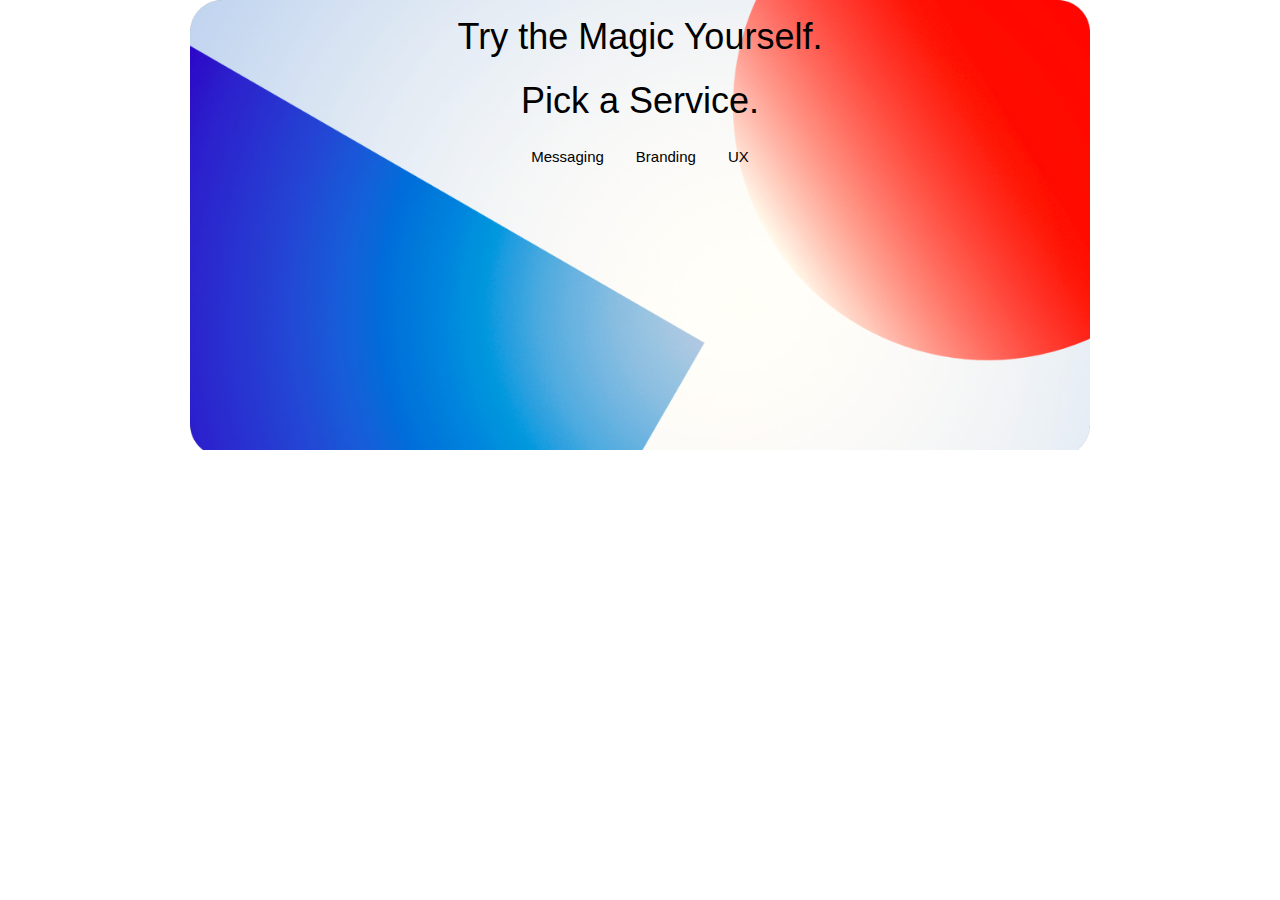
==== index.html @ 415cbf5e "make pages happy" ====
<!DOCTYPE html>
<html lang="en">
    <meta charset="UTF-8">
    <title>Dynesis QA</title>
    <meta name="viewport" content="width=device-width,initial-scale=1">
    <link rel="stylesheet" href="https://www.w3schools.com/w3css/4/w3.css">
    <link rel="stylesheet" href="css/qa.css">
    <style>
    </style>
    <script src="https://www.w3schools.com/lib/w3.js"></script>
    <script src="js/qa.js"></script>
    <body>
        <section id="qa-start" class="w3-container w3-center w3-content qa-panel" style="background-image: url('img/qa0_bg.png');">
            <h1>Try the Magic Yourself.</h1>
            <h1>Pick a Service.</h1>
            <nav class="w3-bar">
                <a id="btnMessaging" class="w3-button w3-bar-item">Messaging</a>
                <a id="btnBranding" class="w3-button w3-bar-item">Branding</a>
                <a id="btnUX" class="w3-button w3-bar-item">UX</a>
            </nav>
        </section>
        <section id="qa-letsgo" class="w3-container w3-center w3-content qa-panel" style="display: none;">
            <h1>Answer 3 Questions</h1>
            <h1>and Experience the</h1>
            <h1>Magic Yourself</h1>
            <nav class="w3-bar">
                <a id="btnLetsgo" class="w3-button w3-bar-item">Let's go!</a>
            </nav>
        </section>
        <!--messaging-->
        <section id="qa-messaging-1" class="w3-container w3-center w3-content w3-grey qa-panel" style="display: none;">
            <div class="w3-row" >
                <div class="w3-col s6 w3-center">
                    <h1>Let's Create Your Messaging Story</h1>
                </div>
                <div class="w3-col w3-light-grey s6 w3-center">
                    <h2>Who is Your Customer?</h2>
                    <p>Elaborate around their needs and socio demographic attributes.</p>
                    <form class="w3-container">
                        <input class="w3-input" id="qa-messaging-input-1" type="text">
                    </form>
                    <nav class="w3-bar">
                        <a class="w3-button w3-bar-item btn-question1">Next</a>
                    </nav>
                </div>
            </div>
        </section>
        <section id="qa-messaging-2" class="w3-container w3-center w3-content w3-grey qa-panel" style="display: none;">
            <div class="w3-row" >
                <div class="w3-col s6 w3-center">
                    <h1>Let's Create Your Messaging Story</h1>
                </div>
                <div class="w3-col w3-light-grey s6 w3-center">
                    <h2>What Problem Do You Solve?</h2>
                    <p>Let us know how your customer benefits from your product or service.</p>
                    <form class="w3-container">
                        <input class="w3-input" id="qa-messaging-input-2" type="text">
                    </form>
                    <nav class="w3-bar">
                        <a class="w3-button w3-bar-item btn-question2">Next</a>
                    </nav>
                </div>
            </div>
        </section>
        <section id="qa-messaging-3" class="w3-container w3-center w3-content w3-grey qa-panel" style="display: none;">
            <div class="w3-row" >
                <div class="w3-col s6 w3-center">
                    <h1>Let's Create Your Messaging Story</h1>
                </div>
                <div class="w3-col w3-light-grey s6 w3-center">
                    <h2>Why Would One Choose You?</h2>
                    <p>Talk a bit about what makes you different from others.</p>
                    <form class="w3-container">
                        <input class="w3-input" id="qa-messaging-input-3" type="text">
                    </form>
                    <nav class="w3-bar">
                        <a class="w3-button w3-bar-item btn-question3">Next</a>
                    </nav>
                </div>
            </div>
        </section>
        <!--branding-->
        <section id="qa-branding-1" class="w3-container w3-center w3-content w3-red qa-panel" style="display: none;">
            <div class="w3-row" >
                <div class="w3-col s6 w3-center">
                    <h1>Let's Create Your Branding Story</h1>
                </div>
                <div class="w3-col w3-light-red s6 w3-center">
                    <h2>Who is Your Customer?</h2>
                    <p>Elaborate around their needs and socio demographic attributes.</p>
                    <form class="w3-container">
                        <input class="w3-input" id="qa-branding-input-1" type="text">
                    </form>
                    <nav class="w3-bar">
                        <a class="w3-button w3-bar-item btn-question1">Next</a>
                    </nav>
                </div>
            </div>
        </section>
        <section id="qa-branding-2" class="w3-container w3-center w3-content w3-red qa-panel" style="display: none;">
            <div class="w3-row" >
                <div class="w3-col s6 w3-center">
                    <h1>Let's Create Your Branding Story</h1>
                </div>
                <div class="w3-col w3-light-red s6 w3-center">
                    <h2>What Is Your Product?</h2>
                    <p>Let us know what product or service yo are offering and how it works.</p>
                    <form class="w3-container">
                        <input class="w3-input" id="qa-branding-input-2" type="text">
                    </form>
                    <nav class="w3-bar">
                        <a class="w3-button w3-bar-item btn-question2">Next</a>
                    </nav>
                </div>
            </div>
        </section>
        <section id="qa-branding-3" class="w3-container w3-center w3-content w3-red qa-panel" style="display: none;">
            <div class="w3-row" >
                <div class="w3-col s6 w3-center">
                    <h1>Let's Create Your Branding Story</h1>
                </div>
                <div class="w3-col w3-light-red s6 w3-center">
                    <h2>Why Do Your Exist?</h2>
                    <p>Tell us what your purpose, your vision, mission and values are.</p>
                    <form class="w3-container">
                        <input class="w3-input" id="qa-branding-input-3" type="text">
                    </form>
                    <nav class="w3-bar">
                        <a class="w3-button w3-bar-item btn-question3">Next</a>
                    </nav>
                </div>
            </div>
        </section>
        <!--UX-->
        <section id="qa-ux-1" class="w3-container w3-center w3-content w3-blue qa-panel" style="display: none;">
            <div class="w3-row" >
                <div class="w3-col s6 w3-center">
                    <h1>Let's Create Your UX Story</h1>
                </div>
                <div class="w3-col w3-light-blue s6 w3-center">
                    <h2>Who is Your Customer?</h2>
                    <p>Elaborate around their needs and socio demographic attributes.</p>
                    <form class="w3-container">
                        <input class="w3-input" id="qa-ux-input-1" type="text">
                    </form>
                    <nav class="w3-bar">
                        <a class="w3-button w3-bar-item btn-question1">Next</a>
                    </nav>
                </div>
            </div>
        </section>
        <section id="qa-ux-2" class="w3-container w3-center w3-content w3-blue qa-panel" style="display: none;">
            <div class="w3-row" >
                <div class="w3-col s6 w3-center">
                    <h1>Let's Create Your UX Story</h1>
                </div>
                <div class="w3-col w3-light-blue s6 w3-center">
                    <h2>What Experience Do Your Offer?</h2>
                    <p>Let us know what the key features of your website or app's user experience should be.</p>
                    <form class="w3-container">
                        <input class="w3-input" id="qa-ux-input-2" type="text">
                    </form>
                    <nav class="w3-bar">
                        <a class="w3-button w3-bar-item btn-question2">Next</a>
                    </nav>
                </div>
            </div>
        </section>
        <section id="qa-ux-3" class="w3-container w3-center w3-content w3-blue qa-panel" style="display: none;">
            <div class="w3-row" >
                <div class="w3-col s6 w3-center">
                    <h1>Let's Create Your UX Story</h1>
                </div>
                <div class="w3-col w3-light-blue s6 w3-center">
                    <h2>Why Should a Customer Use It?</h2>
                    <p>Talk about what you want to achieve by having the customer use your website or app.</p>
                    <form class="w3-container">
                        <input class="w3-input" id="qa-ux-input-3" type="text">
                    </form>
                    <nav class="w3-bar">
                        <a class="w3-button w3-bar-item  ">Next</a>
                    </nav>
                </div>
            </div>
        </section>
        <!--Contacts-->
        <section id="qa-contacts" class="w3-container w3-center w3-content qa-panel" style="display: none;">
            <div class="w3-row" >
                <div class="w3-col s6 w3-center">
                    <h1>Last but Not Least,</h1>
                    <h1>Let's Connect.</h1>
                </div>
                <div class="w3-col w3-light-blue s6 w3-center">
                    <h2>Enter Your Credentials</h2>
                    <form class="w3-container" action="https://formspree.io/f/moqgpwyj" method="POST">
                        <input class="w3-input" id="qa-contacts-name" type="text" name="name" onfocus="this.value='';" value="Your first and last name">
                        <input class="w3-input" id="qa-contacts-company" type="text" name="company" onfocus="this.value='';" value="Your company name">
                        <input class="w3-input" id="qa-contacts-email" type="email" name="email" onfocus="this.value='';" value="john@appleseed.com">
                        <input type="hidden" name="result" value="" id="qa-contacts-result">
                        <button id="btnSubmit" type="submit">Submit now!</button>
                    </form>
                    <!--<nav class="w3-bar">
                        <a id="btnSubmit" class="w3-button w3-bar-item">Submit now</a>
                    </nav>-->
                </div>
            </div>
        </section>
        <section id="qa-end" class="w3-container w3-center w3-content qa-panel" style="display: none;">
            <h1>Awesome!</h1>
            <h1>You will hear from us!</h1>
        </section>
    </body>
    <script>
        window.onload = function(e){
            resetQA();
        }
    </script>
</html>
---- css/qa.css ----
.qa-panel{
    min-width:900px;  
    max-width:900px; 
    min-height:450px; 
    max-height:450px; 
    background-size: cover;
}
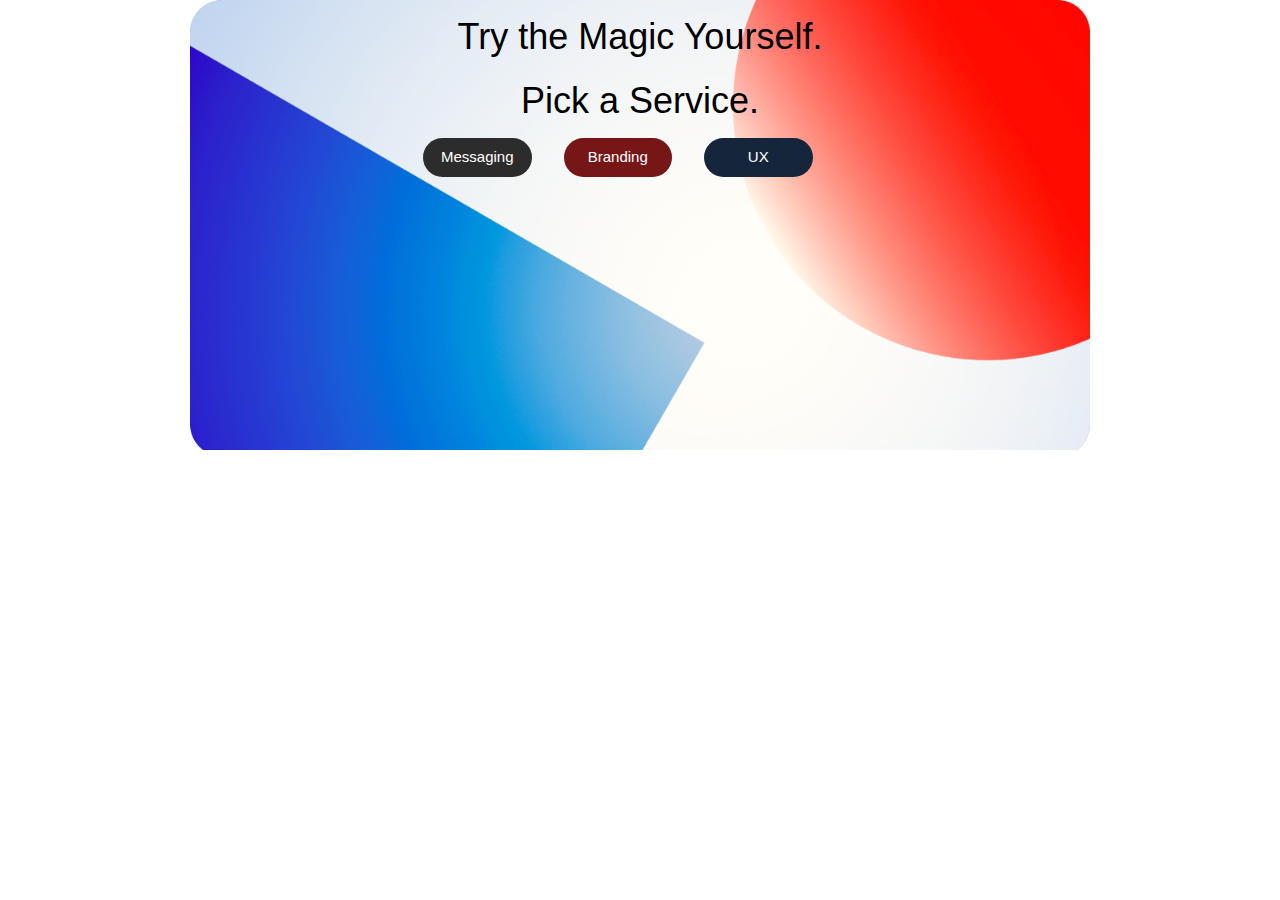
==== commit 3555e00b: "start 3 buttons menu" ====
--- a/index.html
+++ b/index.html
@@ -13,13 +13,15 @@
         <section id="qa-start" class="w3-container w3-center w3-content qa-panel" style="background-image: url('img/qa0_bg.png');">
             <h1>Try the Magic Yourself.</h1>
             <h1>Pick a Service.</h1>
-            <nav class="w3-bar">
-                <a id="btnMessaging" class="w3-button w3-bar-item">Messaging</a>
-                <a id="btnBranding" class="w3-button w3-bar-item">Branding</a>
-                <a id="btnUX" class="w3-button w3-bar-item">UX</a>
+            <nav class="w3-bar" style="width:50%;">
+                <a id="btnMessaging" class="w3-button w3-bar-item w3-hover-grey qa-dark-gray roundcorners qa-3buttons">Messaging</a>
+                <a class="w3-bar-item"></a>
+                <a id="btnBranding" class="w3-button w3-bar-item w3-hover-red qa-dark-red roundcorners qa-3buttons" >Branding</a>
+                <a class="w3-bar-item"></a>
+                <a id="btnUX" class="w3-button w3-bar-item w3-hover-blue qa-dark-blue roundcorners qa-3buttons">UX</a>
             </nav>
         </section>
-        <section id="qa-letsgo" class="w3-container w3-center w3-content qa-panel" style="display: none;">
+        <section id="qa-letsgo" class="w3-container w3-center w3-content qa-panel qa-light-gray roundcorners" style="display: none;">
             <h1>Answer 3 Questions</h1>
             <h1>and Experience the</h1>
             <h1>Magic Yourself</h1>
@@ -28,12 +30,12 @@
             </nav>
         </section>
         <!--messaging-->
-        <section id="qa-messaging-1" class="w3-container w3-center w3-content w3-grey qa-panel" style="display: none;">
+        <section id="qa-messaging-1" class="w3-container w3-center w3-content qa-panel qa-dark-gray roundcorners" style="display: none;">
             <div class="w3-row" >
                 <div class="w3-col s6 w3-center">
                     <h1>Let's Create Your Messaging Story</h1>
                 </div>
-                <div class="w3-col w3-light-grey s6 w3-center">
+                <div class="w3-col s6 w3-center qa-light-gray roundcorners">
                     <h2>Who is Your Customer?</h2>
                     <p>Elaborate around their needs and socio demographic attributes.</p>
                     <form class="w3-container">
@@ -45,12 +47,12 @@
                 </div>
             </div>
         </section>
-        <section id="qa-messaging-2" class="w3-container w3-center w3-content w3-grey qa-panel" style="display: none;">
+        <section id="qa-messaging-2" class="w3-container w3-center w3-content qa-panel qa-dark-gray roundcorners" style="display: none;">
             <div class="w3-row" >
                 <div class="w3-col s6 w3-center">
                     <h1>Let's Create Your Messaging Story</h1>
                 </div>
-                <div class="w3-col w3-light-grey s6 w3-center">
+                <div class="w3-col s6 w3-center qa-light-gray roundcorners">
                     <h2>What Problem Do You Solve?</h2>
                     <p>Let us know how your customer benefits from your product or service.</p>
                     <form class="w3-container">
@@ -62,12 +64,12 @@
                 </div>
             </div>
         </section>
-        <section id="qa-messaging-3" class="w3-container w3-center w3-content w3-grey qa-panel" style="display: none;">
+        <section id="qa-messaging-3" class="w3-container w3-center w3-content qa-panel qa-dark-gray roundcorners" style="display: none;">
             <div class="w3-row" >
                 <div class="w3-col s6 w3-center">
                     <h1>Let's Create Your Messaging Story</h1>
                 </div>
-                <div class="w3-col w3-light-grey s6 w3-center">
+                <div class="w3-col s6 w3-center qa-light-gray roundcorners">
                     <h2>Why Would One Choose You?</h2>
                     <p>Talk a bit about what makes you different from others.</p>
                     <form class="w3-container">
@@ -80,12 +82,12 @@
             </div>
         </section>
         <!--branding-->
-        <section id="qa-branding-1" class="w3-container w3-center w3-content w3-red qa-panel" style="display: none;">
+        <section id="qa-branding-1" class="w3-container w3-center w3-content qa-panel qa-dark-red roundcorners" style="display: none;">
             <div class="w3-row" >
                 <div class="w3-col s6 w3-center">
                     <h1>Let's Create Your Branding Story</h1>
                 </div>
-                <div class="w3-col w3-light-red s6 w3-center">
+                <div class="w3-col s6 w3-center qa-light-red roundcorners">
                     <h2>Who is Your Customer?</h2>
                     <p>Elaborate around their needs and socio demographic attributes.</p>
                     <form class="w3-container">
@@ -97,12 +99,12 @@
                 </div>
             </div>
         </section>
-        <section id="qa-branding-2" class="w3-container w3-center w3-content w3-red qa-panel" style="display: none;">
+        <section id="qa-branding-2" class="w3-container w3-center w3-content qa-panel qa-dark-red roundcorners" style="display: none;">
             <div class="w3-row" >
                 <div class="w3-col s6 w3-center">
                     <h1>Let's Create Your Branding Story</h1>
                 </div>
-                <div class="w3-col w3-light-red s6 w3-center">
+                <div class="w3-col s6 w3-center qa-light-red roundcorners">
                     <h2>What Is Your Product?</h2>
                     <p>Let us know what product or service yo are offering and how it works.</p>
                     <form class="w3-container">
@@ -114,12 +116,12 @@
                 </div>
             </div>
         </section>
-        <section id="qa-branding-3" class="w3-container w3-center w3-content w3-red qa-panel" style="display: none;">
+        <section id="qa-branding-3" class="w3-container w3-center w3-content qa-panel qa-dark-red roundcorners" style="display: none;">
             <div class="w3-row" >
                 <div class="w3-col s6 w3-center">
                     <h1>Let's Create Your Branding Story</h1>
                 </div>
-                <div class="w3-col w3-light-red s6 w3-center">
+                <div class="w3-col s6 w3-center qa-light-red roundcorners">
                     <h2>Why Do Your Exist?</h2>
                     <p>Tell us what your purpose, your vision, mission and values are.</p>
                     <form class="w3-container">
@@ -132,12 +134,12 @@
             </div>
         </section>
         <!--UX-->
-        <section id="qa-ux-1" class="w3-container w3-center w3-content w3-blue qa-panel" style="display: none;">
+        <section id="qa-ux-1" class="w3-container w3-center w3-content qa-panel qa-dark-blue roundcorners" style="display: none;">
             <div class="w3-row" >
                 <div class="w3-col s6 w3-center">
                     <h1>Let's Create Your UX Story</h1>
                 </div>
-                <div class="w3-col w3-light-blue s6 w3-center">
+                <div class="w3-col s6 w3-center qa-light-blue roundcorners">
                     <h2>Who is Your Customer?</h2>
                     <p>Elaborate around their needs and socio demographic attributes.</p>
                     <form class="w3-container">
@@ -149,12 +151,12 @@
                 </div>
             </div>
         </section>
-        <section id="qa-ux-2" class="w3-container w3-center w3-content w3-blue qa-panel" style="display: none;">
+        <section id="qa-ux-2" class="w3-container w3-center w3-content qa-panel qa-dark-blue roundcorners" style="display: none;">
             <div class="w3-row" >
                 <div class="w3-col s6 w3-center">
                     <h1>Let's Create Your UX Story</h1>
                 </div>
-                <div class="w3-col w3-light-blue s6 w3-center">
+                <div class="w3-col s6 w3-center qa-light-blue roundcorners">
                     <h2>What Experience Do Your Offer?</h2>
                     <p>Let us know what the key features of your website or app's user experience should be.</p>
                     <form class="w3-container">
@@ -166,12 +168,12 @@
                 </div>
             </div>
         </section>
-        <section id="qa-ux-3" class="w3-container w3-center w3-content w3-blue qa-panel" style="display: none;">
+        <section id="qa-ux-3" class="w3-container w3-center w3-content qa-panel qa-dark-blue roundcorners" style="display: none;">
             <div class="w3-row" >
                 <div class="w3-col s6 w3-center">
                     <h1>Let's Create Your UX Story</h1>
                 </div>
-                <div class="w3-col w3-light-blue s6 w3-center">
+                <div class="w3-col s6 w3-center qa-light-blue roundcorners">
                     <h2>Why Should a Customer Use It?</h2>
                     <p>Talk about what you want to achieve by having the customer use your website or app.</p>
                     <form class="w3-container">
@@ -184,7 +186,7 @@
             </div>
         </section>
         <!--Contacts-->
-        <section id="qa-contacts" class="w3-container w3-center w3-content qa-panel" style="display: none;">
+        <section id="qa-contacts" class="w3-container w3-center w3-content qa-panel qa-light-gray roundcorners" style="display: none;">
             <div class="w3-row" >
                 <div class="w3-col s6 w3-center">
                     <h1>Last but Not Least,</h1>
@@ -205,7 +207,7 @@
                 </div>
             </div>
         </section>
-        <section id="qa-end" class="w3-container w3-center w3-content qa-panel" style="display: none;">
+        <section id="qa-end" class="w3-container w3-center w3-content qa-panel qa-light-gray roundcorners" style="display: none;">
             <h1>Awesome!</h1>
             <h1>You will hear from us!</h1>
         </section>
--- a/css/qa.css
+++ b/css/qa.css
@@ -4,4 +4,43 @@
     min-height:450px; 
     max-height:450px; 
     background-size: cover;
+}
+
+.qa-3buttons{
+    min-width:25%;  
+    max-width:25%;
+}
+
+.roundcorners{
+    border-radius: 25px;
+}
+
+.qa-dark-gray{
+    background: #2d2c2c;
+    color: #ffffff;
+}
+
+.qa-dark-red{
+    background: #771616;
+    color: #ffffff;
+}
+
+.qa-dark-blue{
+    background: #15263c;
+    color: #ffffff;
+}
+
+.qa-light-gray{
+    background: #e0e0e0;
+    color: #000000;
+}
+
+.qa-light-red{
+    background: #f49f92;
+    color: #000000;
+}
+
+.qa-light-blue{
+    background: #8cbfdd;
+    color: #000000;
 }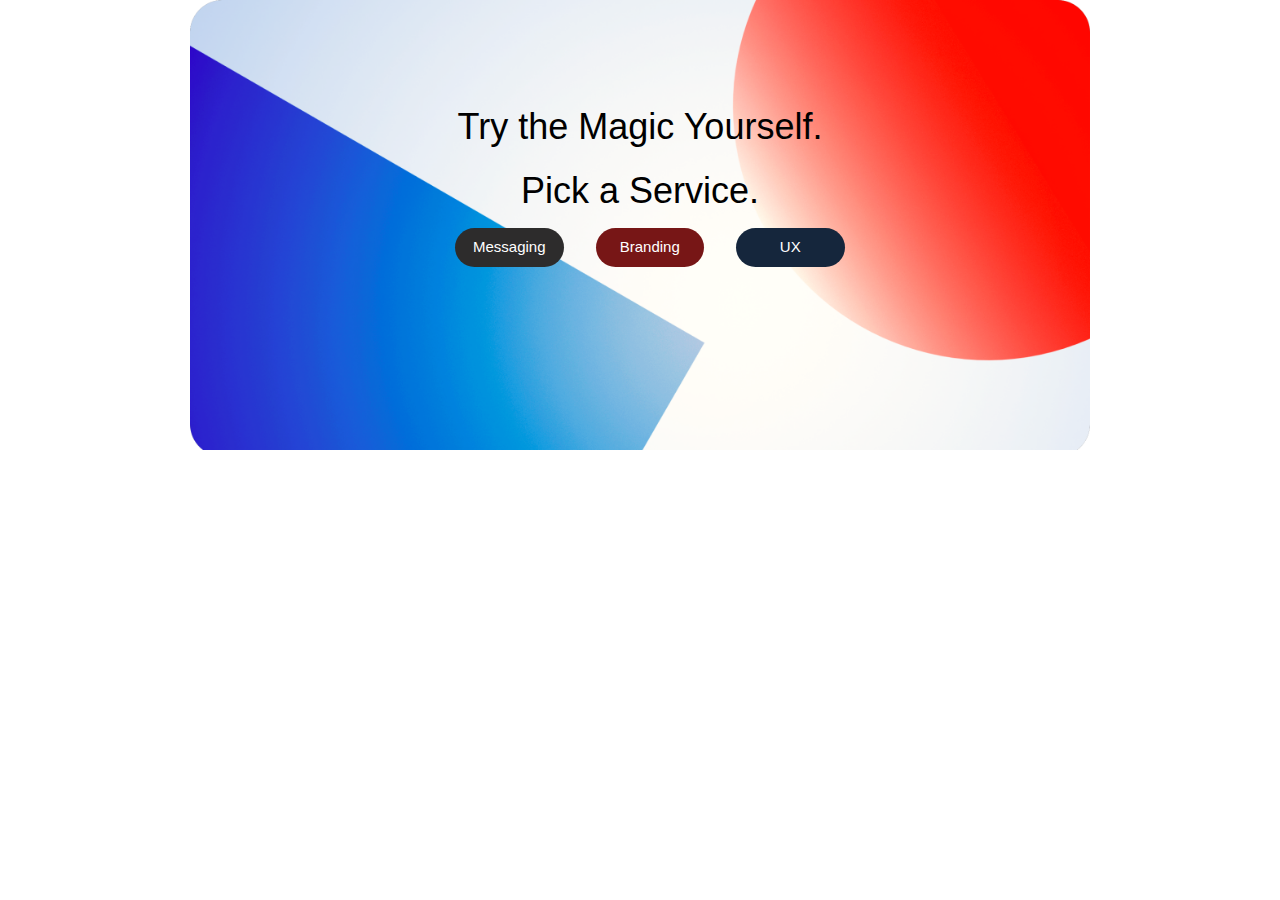
==== commit ded7054c: "brutal vertical space" ====
--- a/index.html
+++ b/index.html
@@ -11,9 +11,11 @@
     <script src="js/qa.js"></script>
     <body>
         <section id="qa-start" class="w3-container w3-center w3-content qa-panel" style="background-image: url('img/qa0_bg.png');">
+            </br></br></br></br>
             <h1>Try the Magic Yourself.</h1>
             <h1>Pick a Service.</h1>
             <nav class="w3-bar" style="width:50%;">
+                <a class="w3-bar-item"></a>
                 <a id="btnMessaging" class="w3-button w3-bar-item w3-hover-grey qa-dark-gray roundcorners qa-3buttons">Messaging</a>
                 <a class="w3-bar-item"></a>
                 <a id="btnBranding" class="w3-button w3-bar-item w3-hover-red qa-dark-red roundcorners qa-3buttons" >Branding</a>
